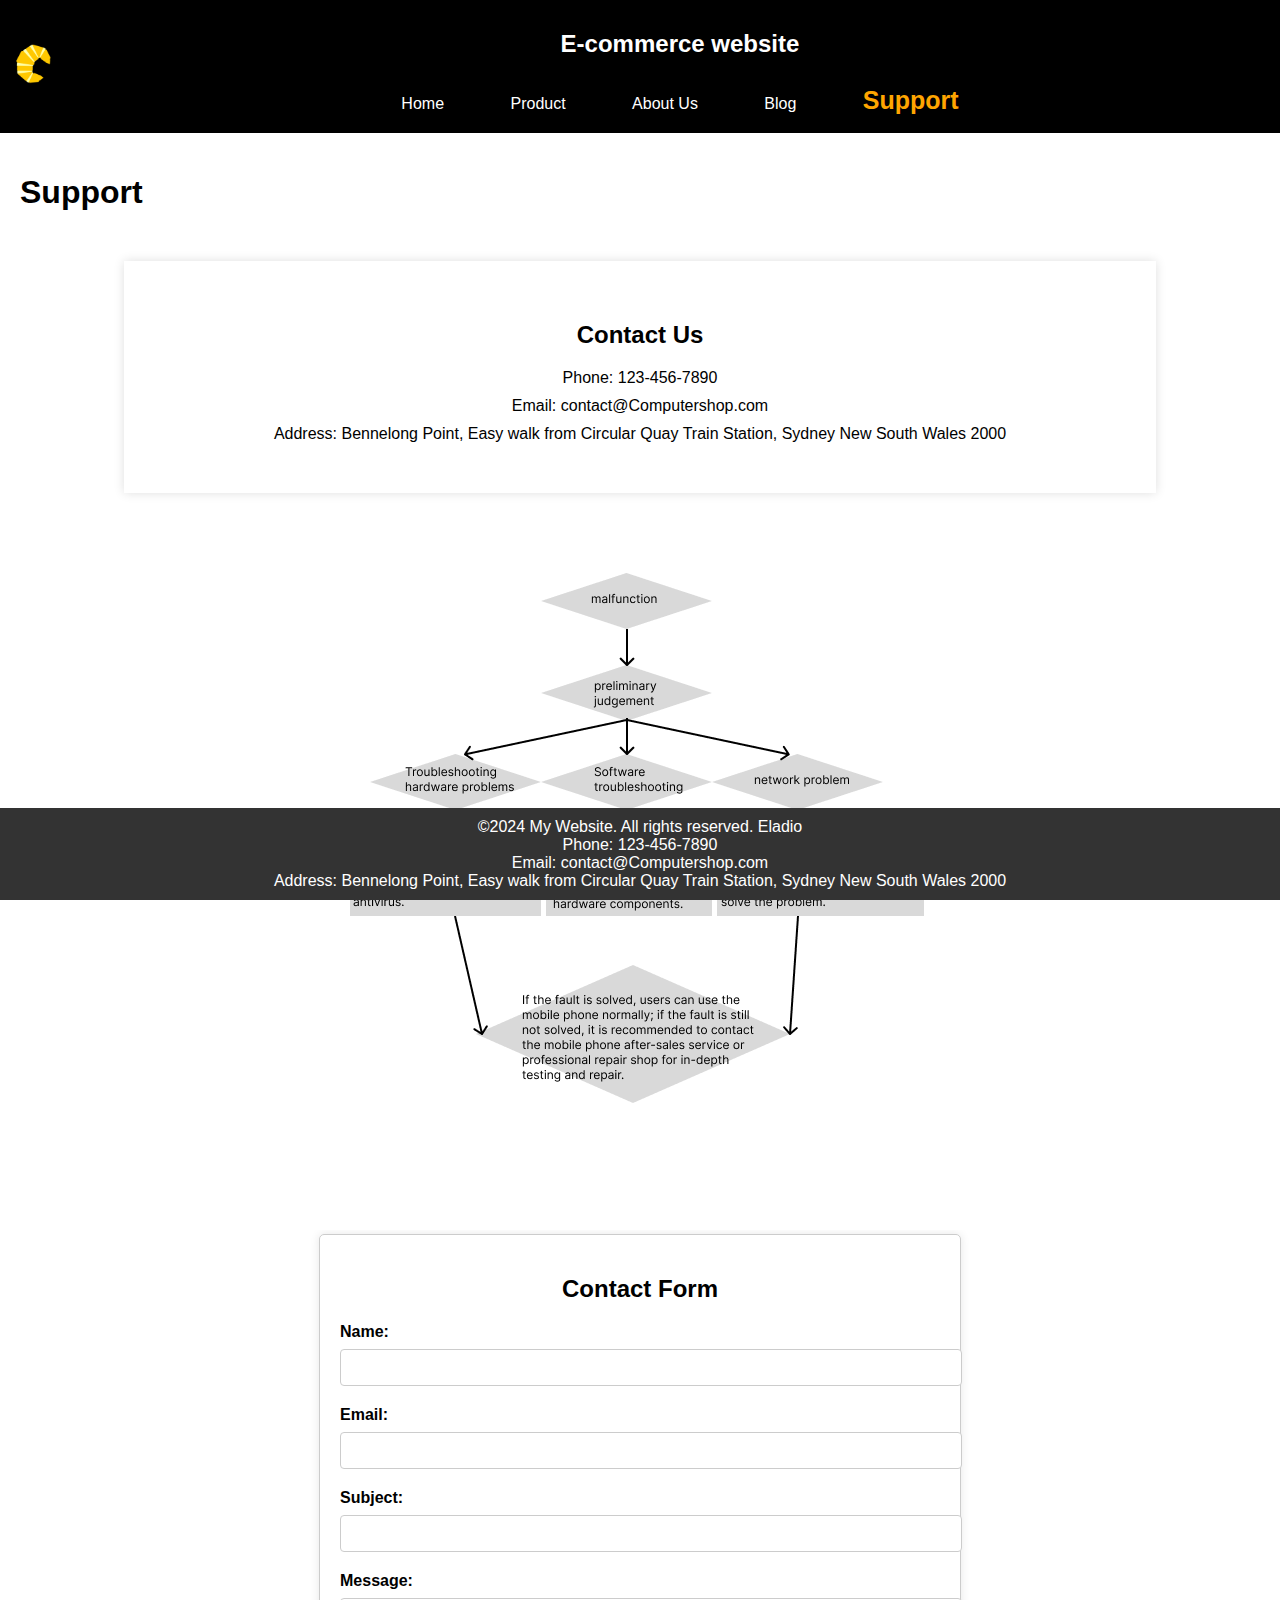
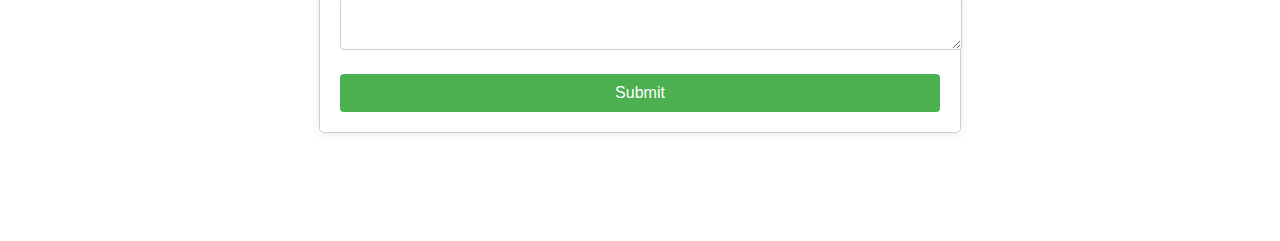
==== support.html @ d7df6cb6 "Add files via upload" ====
<!DOCTYPE html>
<html lang="en">
    <head>
    <meta charset="UTF-8">
    <meta name="viewport" content="width=device-width, initial-scale=1.0">
    <title>E-commerce website</title>
    <link rel="stylesheet" href="styles.css">
    </head>
    <body>
        <div class="navbar"> 
            <header>
                <img src="Untitled.png" alt="logo" class="float-left">
                <h2>E-commerce website</h2>
            </header> 
            <a href="index.html">Home</a>
            <a href="product.html">Product</a>  
            <a href="about.html">About Us</a>  
            <a href="blog.html">Blog</a>  
            <a href="support.html" class="logo">Support</a>    
        </div>
        <main>
            <section class="support">
                <h1>Support</h1>
                <div class="container">  
                    <div class="contact-info">  
                        <h2>Contact Us</h2>
                        <p>Phone: 123-456-7890</p>  
                        <p>Email: contact@Computershop.com</p>
                        <p>Address: Bennelong Point, Easy walk from Circular Quay Train Station, Sydney New South Wales 2000</p>
                    </div>
                </div>  
            </section>
        </main>
        <div class="img4">
            <img src="Frame 1.png" alt="flow chart">
        </div>
        <div class="contact-form">
            <h2>Contact Form</h2>
            <form action="submit_form.php" method="post">
                <label for="name">Name:</label>
                <input type="text" id="name" name="name" required>
         
                <label for="email">Email:</label>
                <input type="email" id="email" name="email" required>
         
                <label for="subject">Subject:</label>
                <input type="text" id="subject" name="subject" required>
         
                <label for="message">Message:</label>
                <textarea id="message" name="message" required></textarea>
         
                <button type="submit">Submit</button>
            </form>
        </div>
        <br>
        <br>
        <br>
        <br>
        <br>
        <br>
        <footer>
            <p>&copy;2024 My Website. All rights reserved. Eladio</p>
            <p>Phone: 123-456-7890</p>
            <p>Email: contact@Computershop.com</p>
            <p>Address: Bennelong Point, Easy walk from Circular Quay Train Station, Sydney New South Wales 2000</p>
        </footer>
    </body>
</html>
---- styles.css ----
/*Eladio  Chen Linxu*/
body {  
    font-family: Arial, sans-serif;  
    margin: 0;  
    padding: 0;  
}  
header {
    text-align: center;
    color: white;
}
.navbar {   
    background-color: black; 
    padding: 10px 0; 
    text-align: center;
    
}  
.navbar a {
    color: white; 
    text-decoration: none; 
    margin: 0 15px; 
    padding: 8px 16px;
    display: inline-block; 
}
footer {
    background-color: #333;
    color: white;
    text-align: center;
    padding: 10px 0;
    position: fixed;
    width: 100%;
    bottom: 0;
}
   
footer p {
    margin: 0;
} 
.navbar .logo {  
    font-size: 25px;  
    font-weight: bold;
    color: orange;  
}
.hero {
    text-align: center;
    padding: 2rem 0;
    background: #f4f4f4;
}
 
.hero h1 {
    margin-bottom: 0.5rem;
}
 
.hero p {
    margin-bottom: 1rem;
}
.featured-products {
    display: flex;
    flex-wrap: wrap;
    justify-content: center;
    padding: 1rem 0;
}
 
.product-card {
    flex: 1 1 calc(33.333% - 20px);
    margin: 10px;
    border: 1px solid #ddd;
    border-radius: 5px;
    overflow: hidden;
    text-align: center;
    transition: transform 0.3s;
}
 
.product-card:hover {
    transform: translateY(-10px);
}
 
.product-card img {
    max-width: 100%;
    height: auto;
}
 
.product-card h3 {
    margin: 1rem 0 0.5rem;
}
 
.product-card button {
    background: #333;
    color: #fff;
    border: none;
    padding: 0.5rem 1rem;
    cursor: pointer;
    transition: background 0.3s;
}
 
.product-card button:hover {
    background: #555;
}
.img1{
    width: 300px;
    height: 300px;
}
.product-details{
    border: 2px solid #ddd;
    padding: 20px;
    margin: 20px;
    border-radius: 10px; 
    box-shadow: 5px 5px 15px rgba(0, 0, 0, 0.3);
}
.img2{
    width: 1000px;
    height: 1000px;
}
.img3{
    width: 1000px;
    height: auto;
}
.product-details, .about-us, .blog, .support {
    padding: 20px;
}
.container {  
    width: 80%;  
    margin: 0 auto;  
    background-color: #fff;  
    padding: 20px;  
    box-shadow: 0 0 10px rgba(0, 0, 0, 0.128);  
    margin-top: 50px;  
}  
.contact-info {  
    text-align: center;  
    padding: 20px 0;  
}  
.contact-info h2 {  
    margin-bottom: 20px;  
}  
.contact-info p {  
    margin: 10px 0;  
}
.div1 {
    text-align: center;
}
table {
    margin-left: auto;
    margin-right: auto;
    border-collapse: collapse; /* For merging table borders */
}
.contact-form {
    max-width: 600px;
    margin: 0 auto;
    padding: 20px;
    border: 1px solid #ccc;
    border-radius: 5px;
    box-shadow: 0 0 10px rgba(0, 0, 0, 0.1);
}
.contact-form h2 {
    text-align: center;
}
.contact-form label {
    display: block;
    margin-bottom: 8px;
    font-weight: bold;
}
.contact-form input, .contact-form textarea {
    width: 100%;
    padding: 10px;
    margin-bottom: 20px;
    border: 1px solid #ccc;
    border-radius: 4px;
}
.contact-form textarea {
    resize: vertical;
}
.contact-form button {
    display: block;
    width: 100%;
    padding: 10px;
    background-color: #4CAF50;
    color: white;
    border: none;
    border-radius: 4px;
    cursor: pointer;
    font-size: 16px;
}
.contact-form button:hover {
    background-color: #45a049;
}
.img4{
    text-align: center;
}
.float-left {
    float: left;
    margin-right: 10px; /* Setting the right margin */
    width: 70px;
    height: 70px;
}
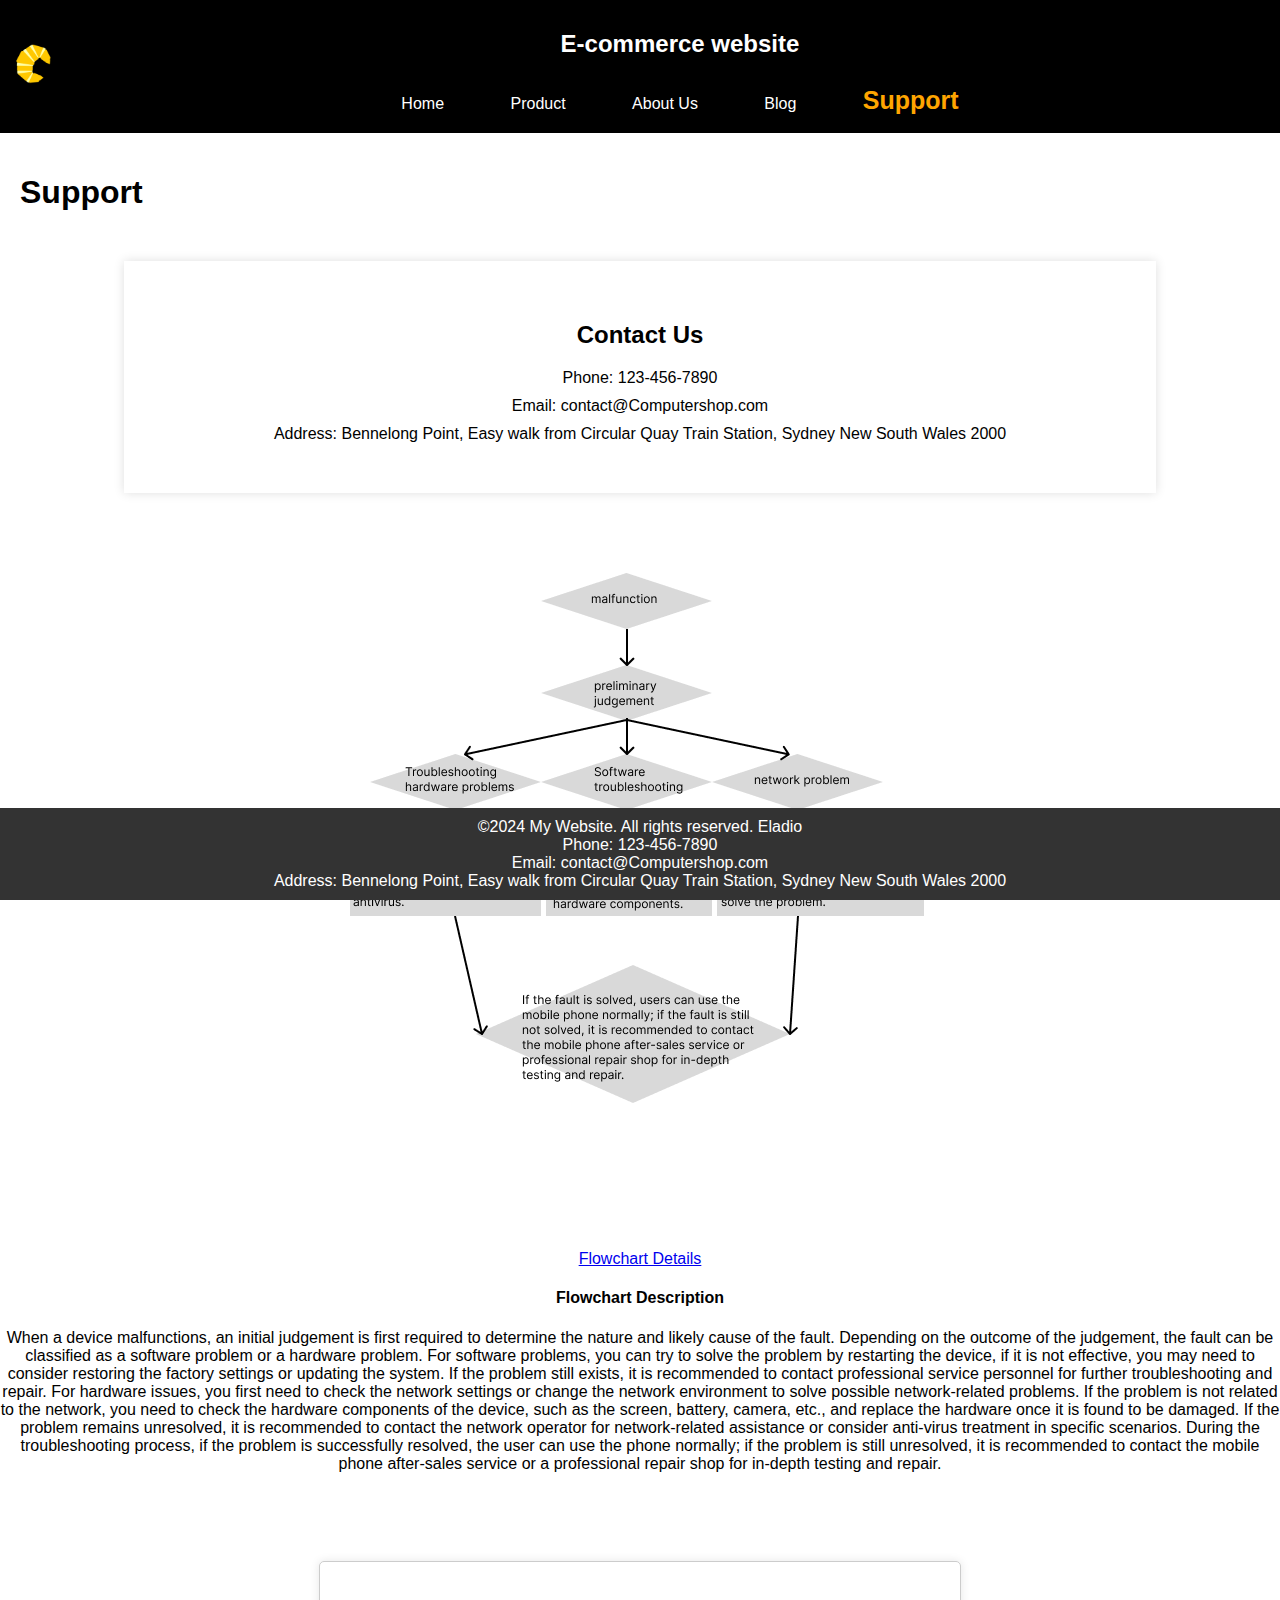
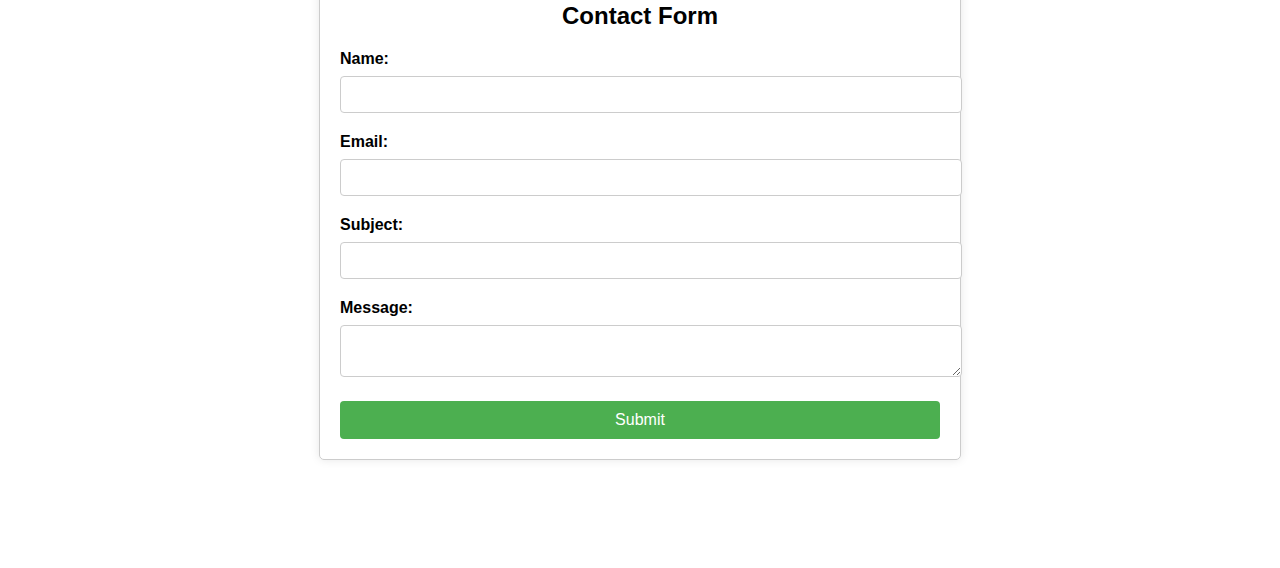
==== commit 882ebfc9: "Update support.html" ====
--- a/support.html
+++ b/support.html
@@ -33,7 +33,14 @@
         </main>
         <div class="img4">
             <img src="Frame 1.png" alt="flow chart">
+            <p><a href="https://www.figma.com/design/EnrBFEMgRa7Z2HvkM5Z8Oy/Untitled?node-id=17-330&p=f&t=AXf5Z2UrKxh5EulX-0">Flowchart Details</a></p>
+            <h4>Flowchart Description</h4>
+            <p>When a device malfunctions, an initial judgement is first required to determine the nature and likely cause of the fault. Depending on the outcome of the judgement, the fault can be classified as a software problem or a hardware problem. For software problems, you can try to solve the problem by restarting the device, if it is not effective, you may need to consider restoring the factory settings or updating the system. If the problem still exists, it is recommended to contact professional service personnel for further troubleshooting and repair. For hardware issues, you first need to check the network settings or change the network environment to solve possible network-related problems. If the problem is not related to the network, you need to check the hardware components of the device, such as the screen, battery, camera, etc., and replace the hardware once it is found to be damaged. If the problem remains unresolved, it is recommended to contact the network operator for network-related assistance or consider anti-virus treatment in specific scenarios. During the troubleshooting process, if the problem is successfully resolved, the user can use the phone normally; if the problem is still unresolved, it is recommended to contact the mobile phone after-sales service or a professional repair shop for in-depth testing and repair.</p>
         </div>
+        <br>
+        <br>
+        <br>
+        <br>
         <div class="contact-form">
             <h2>Contact Form</h2>
             <form action="submit_form.php" method="post">
@@ -65,4 +72,4 @@
             <p>Address: Bennelong Point, Easy walk from Circular Quay Train Station, Sydney New South Wales 2000</p>
         </footer>
     </body>
-</html>+</html>
